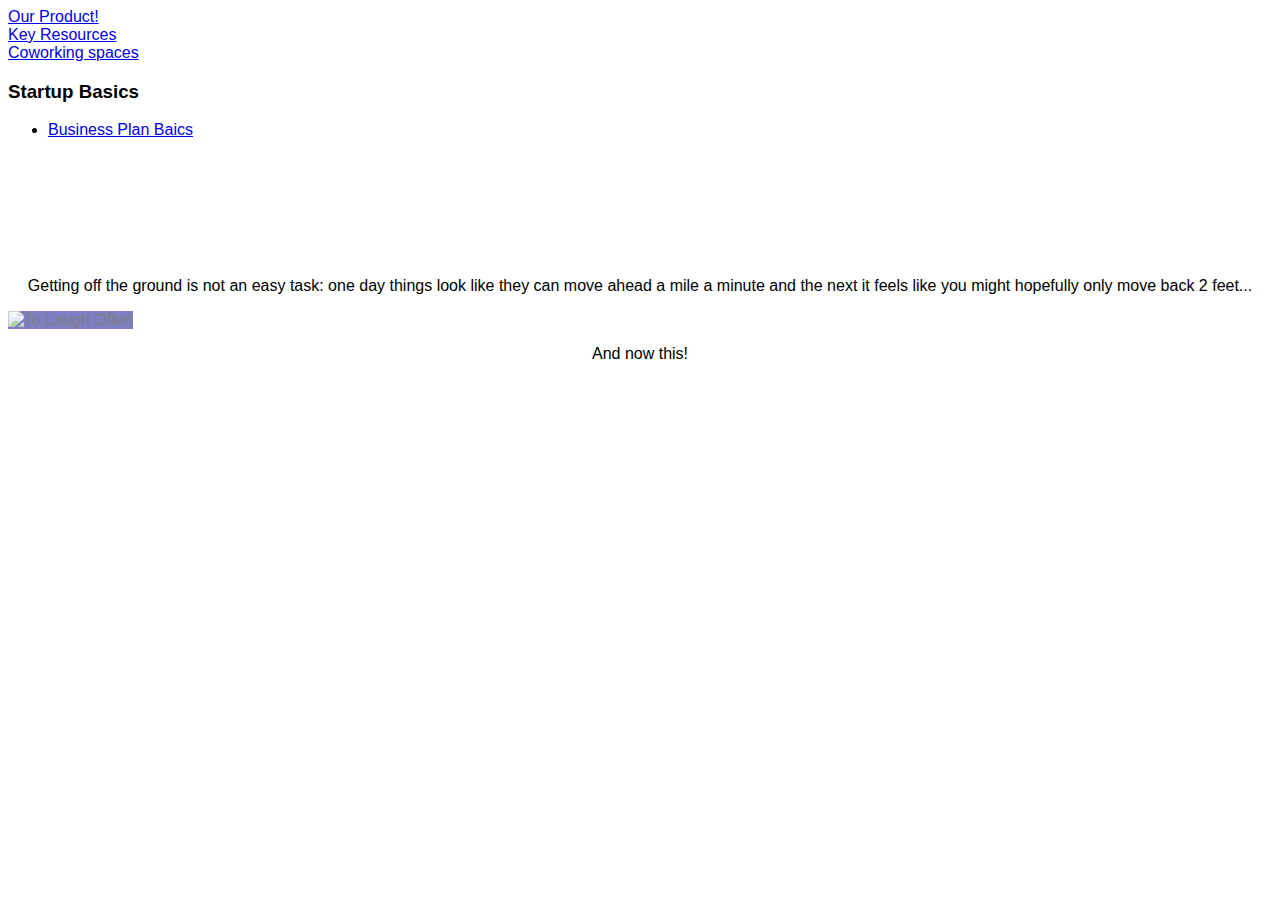
==== index.html @ 9f34daac "Trying again" ====
<!Doctype html>
<html>
<head>
    <title>AC's thoughts on starting a company</title>
    <link rel="stylesheet" href="./Resources/css/style.css" type="text/css">
</head>
<body>
    <nav>
        <a href="sessions.dunamisproducts.com">Our Product!</a>
        <br />
        <a href="./websites.html">Key Resources</a>
        <br />
        <a href="Coworking_spaces.html">Coworking spaces</a>
        <br>
        <h3>Startup Basics</h3>
        <ul>
            <li><a href="bpb.html" target="_blank">Business Plan Baics</a>
        </ul>
    </nav>
    <!--Introduction and statement of purpose for the page-->
    <div> 
        <h1>The Beginning of Something Great<h1>
        <p>This blog is a personal accounting for the excitement and struggles Jen and I faced while trying tp
            start a company change the world.  Go ahead and take a look around on the different articles written to help
            the next big start up get things going.
        </p>
        
    </div>
    <div>
        <p>Getting off the ground is not an easy task: one day things look like they can move ahead a mile a minute and the 
            next it feels like you might hopefully only move back 2 feet...
        </p>
    </div>
    <img src="../resources/photos/to laugh often quote.jpeg" height:"300" width:"480" alt="To Laugh Often">
    <p>And now this!</p>
    <iframe width="560" height="315" src="https://www.youtube.com/embed/videoseries?list=PL55DC89E245188F1F" frameborder="0" allowfullscreen autoplay> </iframe>
    <!-- Thank you photo of Daniel Craig/might remove
    <img src="https://assets.omaze.com/email/2017/March/DanielCraig_Thankyou_030117_1.0.jpg?delivery_id=Daniel+Craig/Aston+Martin+Thank+You+Card&subscriber_id=f38f2b7f-3ef1-44c6-9f0c-106e9a1f3ecf&utm_source=bronto&utm_medium=email&utm_term=Image+-+Daniel+Craig+wants+to+say+thank+you!+click+to+download&utm_content=Your+digital+thank+you+card+from+Daniel+Craig.&utm_campaign=Daniel+Craig/Aston+Martin+Thank+You+Card&_bta_tid=30839277975476408889097688699329494267954800676545053094674755152274847359902935149301450712130342200614&_bta_c=2n0cj89agtah558w54ex5zrsdta62" alt="Daniel Craig">
    -->
    <div class ></div>
</body>
</html>
---- Resources/css/style.css ----
p {
    font-size: 16px;
    font-weight: normal;
    text-align: center;
}
body {
     background-image: url("../../resources/photos/homebackground.jpg");
     background-repeat: no-repeat;
     background-size: cover;
     font-family: Arial, Helvetica, sans-serif;
}

h1 {
    color: white;
    text-align: center;
}
img {
    background-color: darkblue;
    opacity: .5;
}
iframe {
    align-content: center;
}
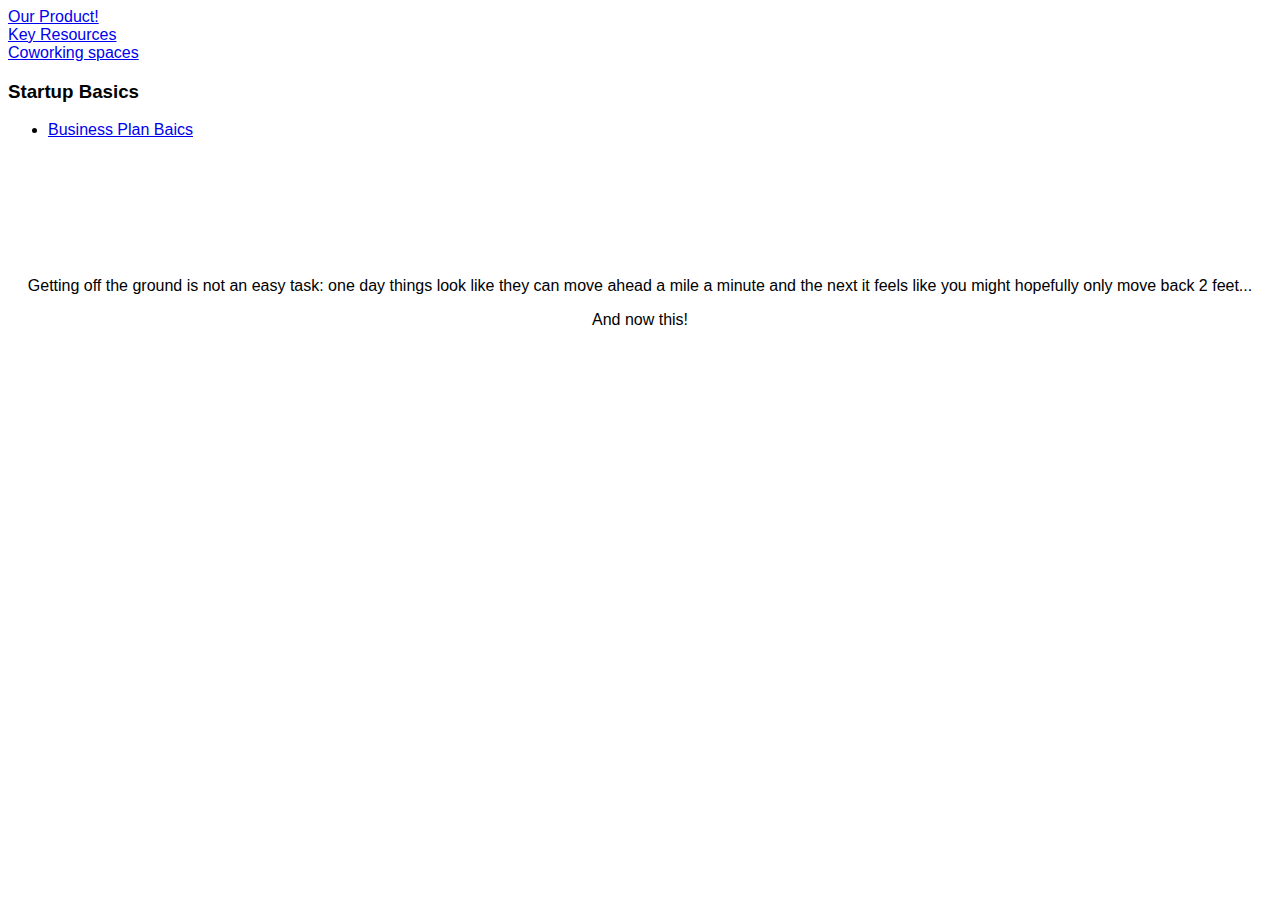
==== commit 2bc17c05: "lets hope this works" ====
--- a/index.html
+++ b/index.html
@@ -31,9 +31,11 @@
             next it feels like you might hopefully only move back 2 feet...
         </p>
     </div>
+    <!--
     <img src="../resources/photos/to laugh often quote.jpeg" height:"300" width:"480" alt="To Laugh Often">
+    -->
     <p>And now this!</p>
-    <iframe width="560" height="315" src="https://www.youtube.com/embed/videoseries?list=PL55DC89E245188F1F" frameborder="0" allowfullscreen autoplay> </iframe>
+    <iframe width="560" height="315" src="https://www.youtube.com/embed/8boneOGMa00" frameborder="0" allowfullscreen></iframe>
     <!-- Thank you photo of Daniel Craig/might remove
     <img src="https://assets.omaze.com/email/2017/March/DanielCraig_Thankyou_030117_1.0.jpg?delivery_id=Daniel+Craig/Aston+Martin+Thank+You+Card&subscriber_id=f38f2b7f-3ef1-44c6-9f0c-106e9a1f3ecf&utm_source=bronto&utm_medium=email&utm_term=Image+-+Daniel+Craig+wants+to+say+thank+you!+click+to+download&utm_content=Your+digital+thank+you+card+from+Daniel+Craig.&utm_campaign=Daniel+Craig/Aston+Martin+Thank+You+Card&_bta_tid=30839277975476408889097688699329494267954800676545053094674755152274847359902935149301450712130342200614&_bta_c=2n0cj89agtah558w54ex5zrsdta62" alt="Daniel Craig">
     -->
--- a/Resources/css/style.css
+++ b/Resources/css/style.css
@@ -3,7 +3,7 @@
     font-weight: normal;
     text-align: center;
 }
-body {
+html {
      background-image: url("../../resources/photos/homebackground.jpg");
      background-repeat: no-repeat;
      background-size: cover;
@@ -18,6 +18,3 @@
     background-color: darkblue;
     opacity: .5;
 }
-iframe {
-    align-content: center;
-}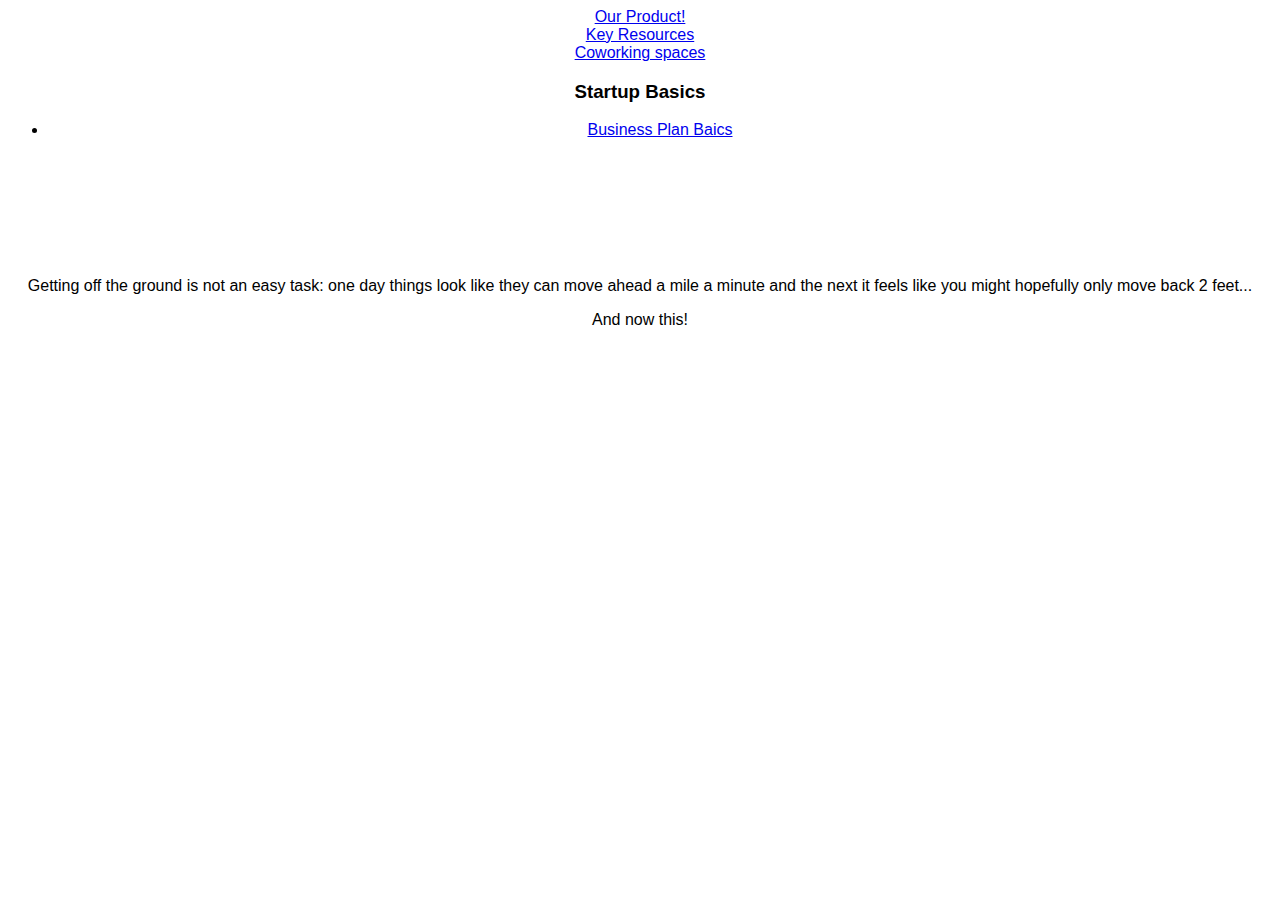
==== commit b54593c7: "Trying to fix background" ====
--- a/index.html
+++ b/index.html
@@ -39,6 +39,6 @@
     <!-- Thank you photo of Daniel Craig/might remove
     <img src="https://assets.omaze.com/email/2017/March/DanielCraig_Thankyou_030117_1.0.jpg?delivery_id=Daniel+Craig/Aston+Martin+Thank+You+Card&subscriber_id=f38f2b7f-3ef1-44c6-9f0c-106e9a1f3ecf&utm_source=bronto&utm_medium=email&utm_term=Image+-+Daniel+Craig+wants+to+say+thank+you!+click+to+download&utm_content=Your+digital+thank+you+card+from+Daniel+Craig.&utm_campaign=Daniel+Craig/Aston+Martin+Thank+You+Card&_bta_tid=30839277975476408889097688699329494267954800676545053094674755152274847359902935149301450712130342200614&_bta_c=2n0cj89agtah558w54ex5zrsdta62" alt="Daniel Craig">
     -->
-    <div class ></div>
+    <div class="Business quotes" ></div>
 </body>
 </html>--- a/Resources/css/style.css
+++ b/Resources/css/style.css
@@ -4,10 +4,14 @@
     text-align: center;
 }
 html {
-     background-image: url("../../resources/photos/homebackground.jpg");
+     background-image: url("../resources/photos/homebackground.jpg");
      background-repeat: no-repeat;
      background-size: cover;
      font-family: Arial, Helvetica, sans-serif;
+}
+
+body {
+    text-align: center;
 }
 
 h1 {
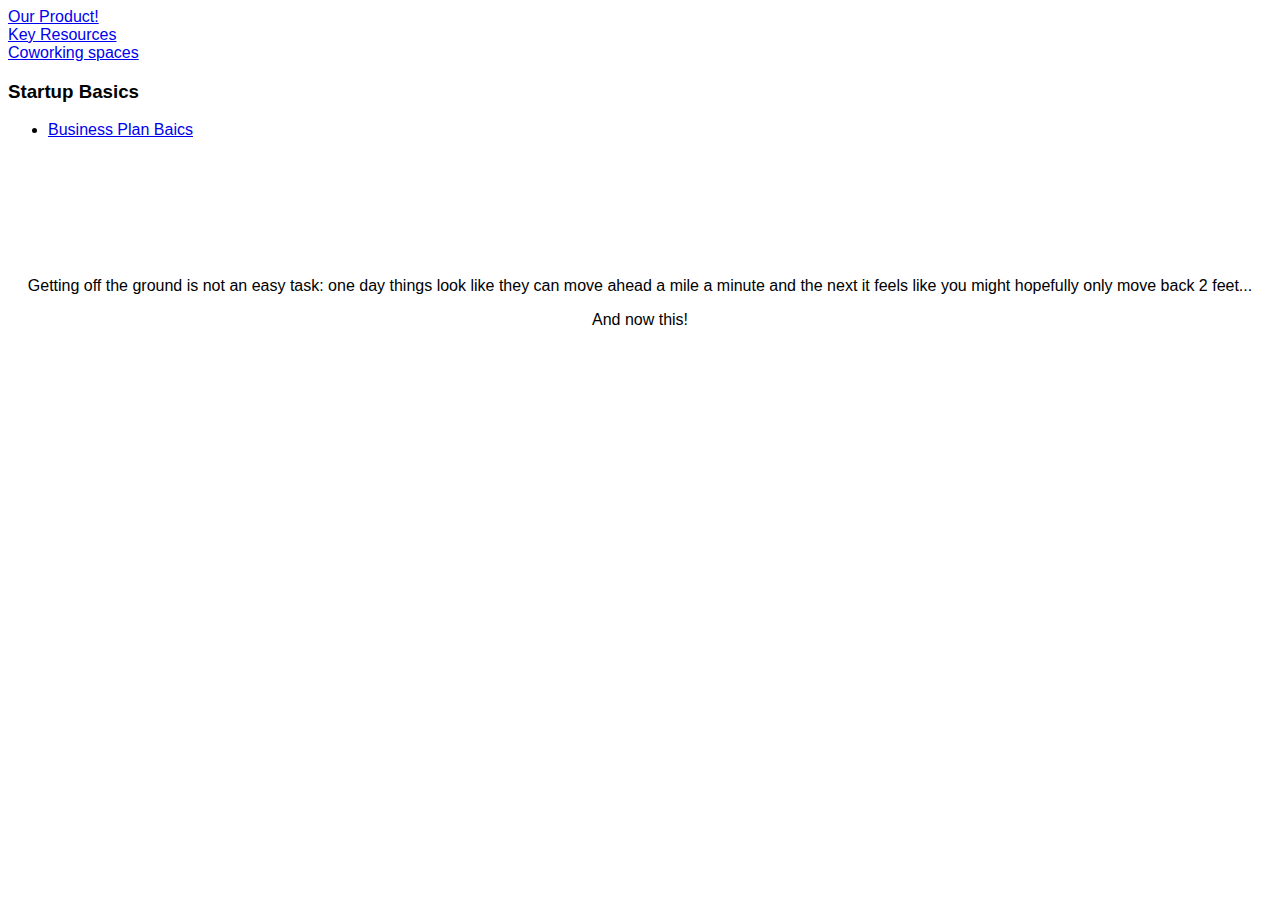
==== commit 58fd4b12: "again..." ====
--- a/index.html
+++ b/index.html
@@ -34,11 +34,13 @@
     <!--
     <img src="../resources/photos/to laugh often quote.jpeg" height:"300" width:"480" alt="To Laugh Often">
     -->
+    <div class="funthings">
     <p>And now this!</p>
     <iframe width="560" height="315" src="https://www.youtube.com/embed/8boneOGMa00" frameborder="0" allowfullscreen></iframe>
     <!-- Thank you photo of Daniel Craig/might remove
     <img src="https://assets.omaze.com/email/2017/March/DanielCraig_Thankyou_030117_1.0.jpg?delivery_id=Daniel+Craig/Aston+Martin+Thank+You+Card&subscriber_id=f38f2b7f-3ef1-44c6-9f0c-106e9a1f3ecf&utm_source=bronto&utm_medium=email&utm_term=Image+-+Daniel+Craig+wants+to+say+thank+you!+click+to+download&utm_content=Your+digital+thank+you+card+from+Daniel+Craig.&utm_campaign=Daniel+Craig/Aston+Martin+Thank+You+Card&_bta_tid=30839277975476408889097688699329494267954800676545053094674755152274847359902935149301450712130342200614&_bta_c=2n0cj89agtah558w54ex5zrsdta62" alt="Daniel Craig">
     -->
+    </div>
     <div class="Business quotes" ></div>
 </body>
 </html>--- a/Resources/css/style.css
+++ b/Resources/css/style.css
@@ -10,7 +10,7 @@
      font-family: Arial, Helvetica, sans-serif;
 }
 
-body {
+.funthings {
     text-align: center;
 }
 
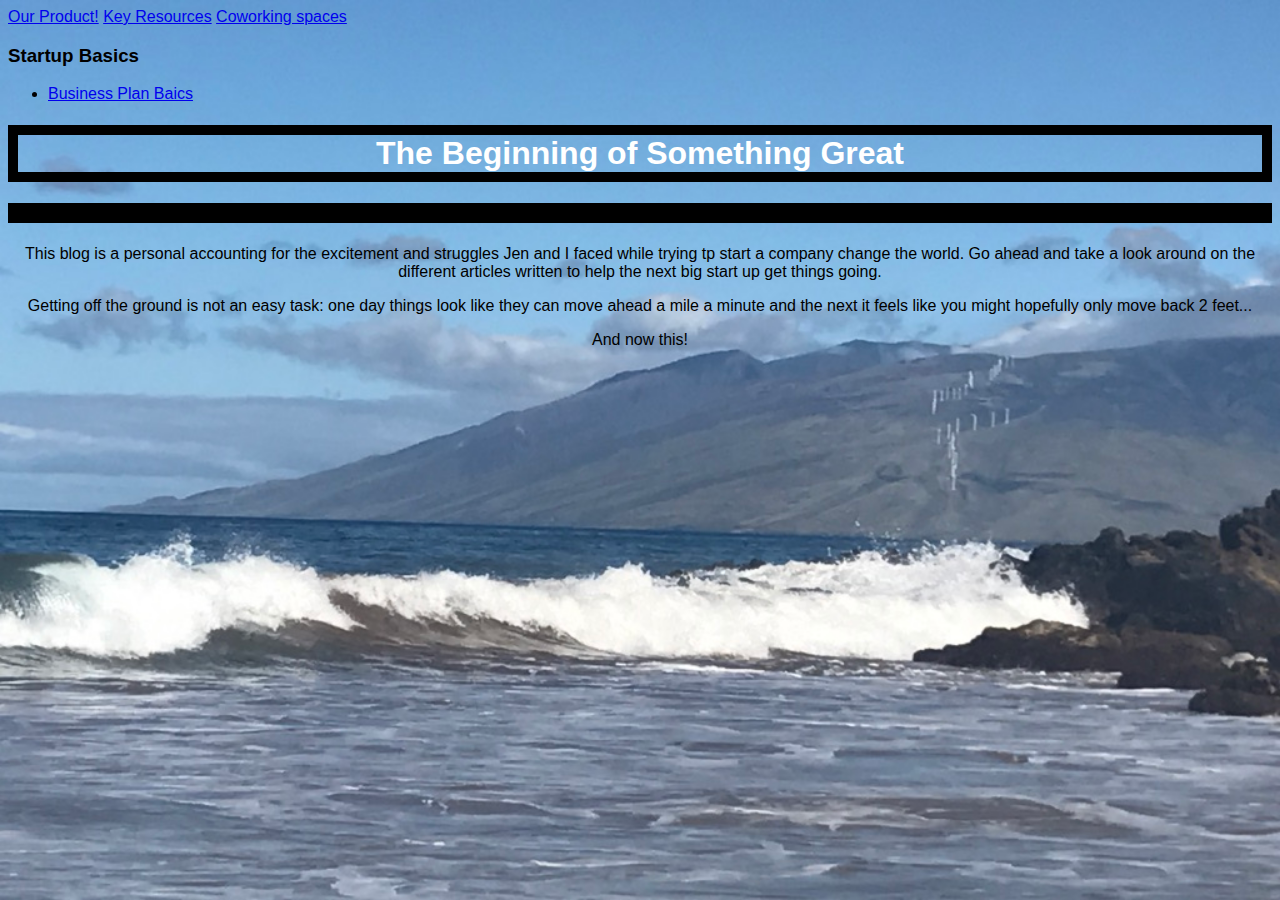
==== commit 5cbfd0c9: "Adding Box models" ====
--- a/index.html
+++ b/index.html
@@ -5,21 +5,20 @@
     <link rel="stylesheet" href="./Resources/css/style.css" type="text/css">
 </head>
 <body>
-    <nav>
+    <nav class="heads">
         <a href="sessions.dunamisproducts.com">Our Product!</a>
-        <br />
         <a href="./websites.html">Key Resources</a>
-        <br />
         <a href="Coworking_spaces.html">Coworking spaces</a>
-        <br>
         <h3>Startup Basics</h3>
         <ul>
             <li><a href="bpb.html" target="_blank">Business Plan Baics</a>
         </ul>
     </nav>
     <!--Introduction and statement of purpose for the page-->
-    <div> 
+    <div class="starting"> 
         <h1>The Beginning of Something Great<h1>
+    </div>
+    <div>    
         <p>This blog is a personal accounting for the excitement and struggles Jen and I faced while trying tp
             start a company change the world.  Go ahead and take a look around on the different articles written to help
             the next big start up get things going.
--- a/Resources/css/style.css
+++ b/Resources/css/style.css
@@ -3,22 +3,40 @@
     font-weight: normal;
     text-align: center;
 }
-html {
-     background-image: url("../resources/photos/homebackground.jpg");
+body {
+     background-image: url("../photos/homebackground.jpg");
      background-repeat: no-repeat;
      background-size: cover;
      font-family: Arial, Helvetica, sans-serif;
+     top: 20px;
 }
 
 .funthings {
     text-align: center;
+    top: 10px;
 }
+div {
+    top: 30px;
+    position: static;
 
+}
 h1 {
     color: white;
-    text-align: center;
+    text-align: center; 
+    border: 10px solid black;
 }
 img {
     background-color: darkblue;
     opacity: .5;
+    top: 10px;
+    position: absolute;
 }
+nav .heads {
+    Position: fixed;
+    width: 100%;
+    z-index: 2;
+    top: 10px;
+}
+ul {
+    top: 20px;
+}   
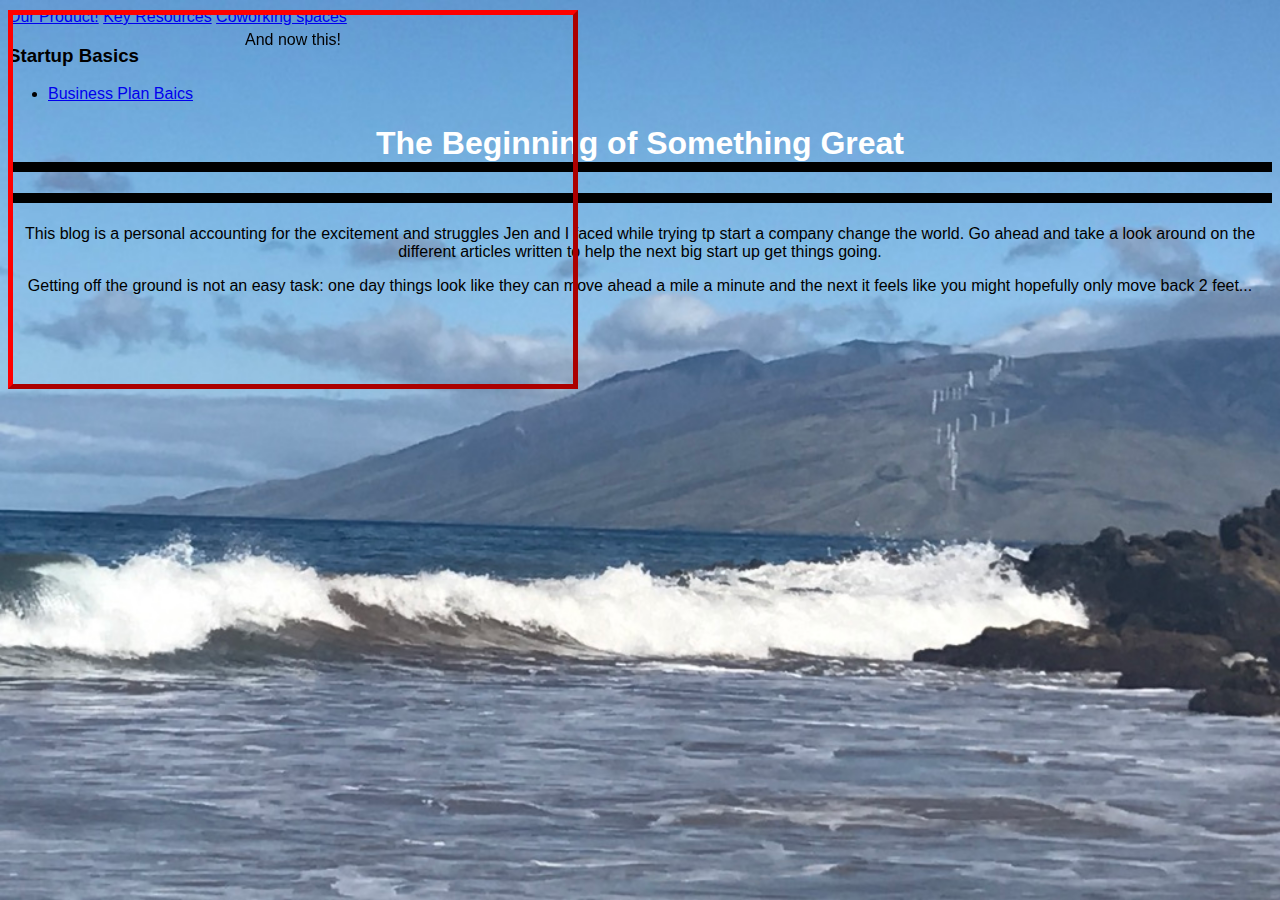
==== commit ae0561a5: "fixing styling" ====
--- a/index.html
+++ b/index.html
@@ -5,7 +5,8 @@
     <link rel="stylesheet" href="./Resources/css/style.css" type="text/css">
 </head>
 <body>
-    <nav class="heads">
+    <div class="head">
+    <nav>
         <a href="sessions.dunamisproducts.com">Our Product!</a>
         <a href="./websites.html">Key Resources</a>
         <a href="Coworking_spaces.html">Coworking spaces</a>
@@ -14,6 +15,7 @@
             <li><a href="bpb.html" target="_blank">Business Plan Baics</a>
         </ul>
     </nav>
+    </div>
     <!--Introduction and statement of purpose for the page-->
     <div class="starting"> 
         <h1>The Beginning of Something Great<h1>
--- a/Resources/css/style.css
+++ b/Resources/css/style.css
@@ -2,13 +2,13 @@
     font-size: 16px;
     font-weight: normal;
     text-align: center;
+
 }
 body {
      background-image: url("../photos/homebackground.jpg");
      background-repeat: no-repeat;
      background-size: cover;
      font-family: Arial, Helvetica, sans-serif;
-     top: 20px;
 }
 
 .funthings {
@@ -18,12 +18,13 @@
 div {
     top: 30px;
     position: static;
+    border: 10px 
 
 }
 h1 {
     color: white;
     text-align: center; 
-    border: 10px solid black;
+    border-bottom: 10px solid black;
 }
 img {
     background-color: darkblue;
@@ -32,6 +33,8 @@
     position: absolute;
 }
 nav .heads {
+    background-color: black;
+    border: 20px solid black;
     Position: fixed;
     width: 100%;
     z-index: 2;
@@ -40,3 +43,10 @@
 ul {
     top: 20px;
 }   
+.funthings{
+    border: 5px outset red;
+    padding: 0;
+    display: block;
+    position: fixed;
+
+}
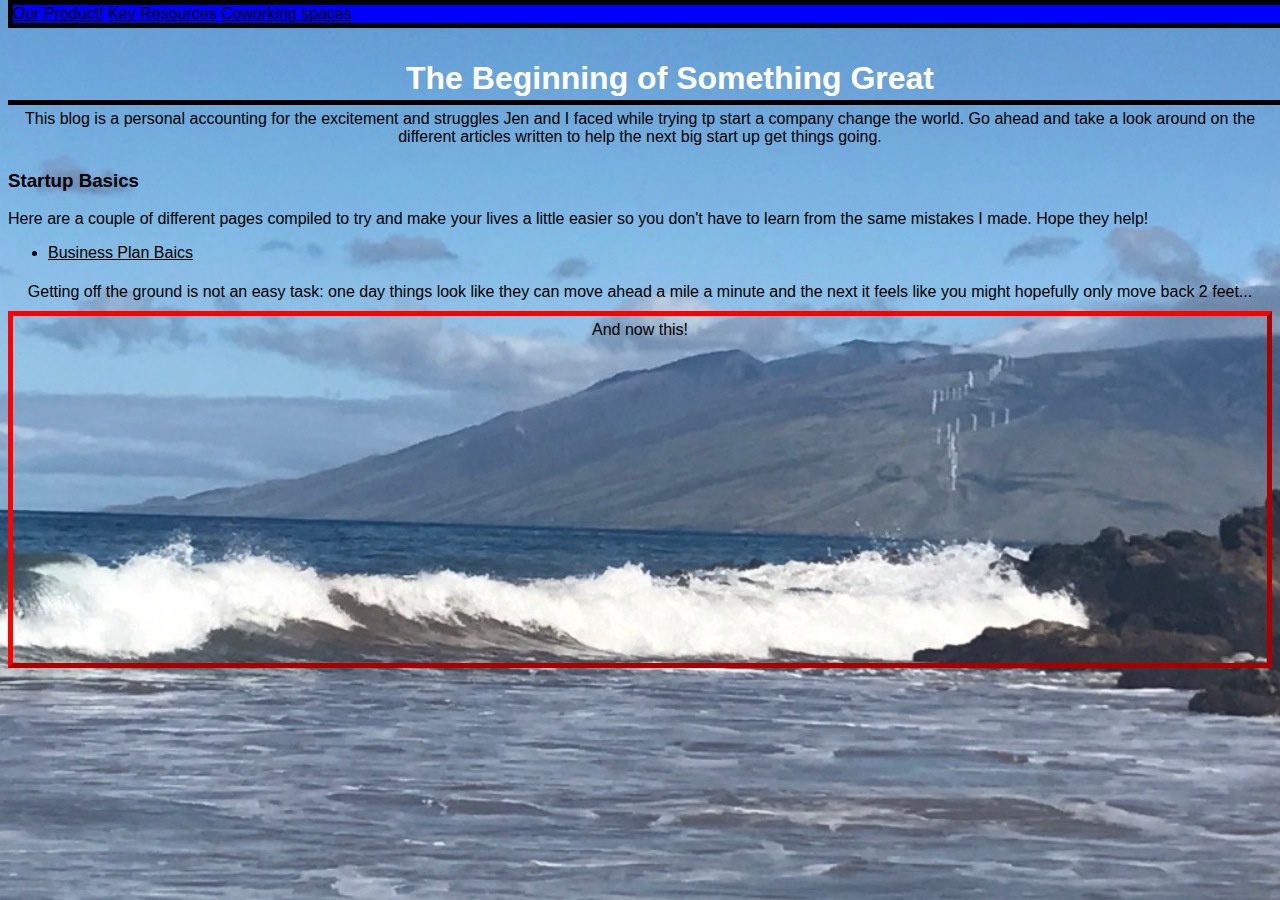
==== commit 0905607a: "slowly figuring out the formating" ====
--- a/index.html
+++ b/index.html
@@ -5,36 +5,37 @@
     <link rel="stylesheet" href="./Resources/css/style.css" type="text/css">
 </head>
 <body>
-    <div class="head">
-    <nav>
-        <a href="sessions.dunamisproducts.com">Our Product!</a>
-        <a href="./websites.html">Key Resources</a>
-        <a href="Coworking_spaces.html">Coworking spaces</a>
-        <h3>Startup Basics</h3>
-        <ul>
-            <li><a href="bpb.html" target="_blank">Business Plan Baics</a>
-        </ul>
-    </nav>
-    </div>
+    <header>
+        <nav>
+            <a href="sessions.dunamisproducts.com">Our Product!</a>
+            <a href="./websites.html">Key Resources</a>
+            <a href="Coworking_spaces.html">Coworking spaces</a>
+        </nav>       
+    </header>
     <!--Introduction and statement of purpose for the page-->
     <div class="starting"> 
-        <h1>The Beginning of Something Great<h1>
+        <h1>The Beginning of Something Great</h1>
     </div>
     <div>    
         <p>This blog is a personal accounting for the excitement and struggles Jen and I faced while trying tp
             start a company change the world.  Go ahead and take a look around on the different articles written to help
             the next big start up get things going.
         </p>
-        
+    </div>
+    <div class="startupstuff">  
+        <h3>Startup Basics</h3>
+        <p>Here are a couple of different pages compiled to try and make your lives a little easier so you don't have to 
+            learn from the same mistakes I made.  Hope they help!
+        </p>
+            <ul>
+                <li><a href="bpb.html" target="_blank">Business Plan Baics</a>
+            </ul>
     </div>
     <div>
         <p>Getting off the ground is not an easy task: one day things look like they can move ahead a mile a minute and the 
             next it feels like you might hopefully only move back 2 feet...
         </p>
     </div>
-    <!--
-    <img src="../resources/photos/to laugh often quote.jpeg" height:"300" width:"480" alt="To Laugh Often">
-    -->
     <div class="funthings">
     <p>And now this!</p>
     <iframe width="560" height="315" src="https://www.youtube.com/embed/8boneOGMa00" frameborder="0" allowfullscreen></iframe>
--- a/Resources/css/style.css
+++ b/Resources/css/style.css
@@ -2,7 +2,7 @@
     font-size: 16px;
     font-weight: normal;
     text-align: center;
-
+    margin: 5px auto;
 }
 body {
      background-image: url("../photos/homebackground.jpg");
@@ -14,39 +14,47 @@
 .funthings {
     text-align: center;
     top: 10px;
+    margin: 0 5px;
 }
 div {
-    top: 30px;
-    position: static;
     border: 10px 
-
+}
+a{
+    color: black;
 }
 h1 {
     color: white;
     text-align: center; 
-    border-bottom: 10px solid black;
+    height: 10px;
+    width: 100%;
+    padding: 30px;
+    margin: 30px 10px 0 0;
+    border-bottom: 5px solid black;
 }
 img {
     background-color: darkblue;
     opacity: .5;
     top: 10px;
-    position: absolute;
 }
-nav .heads {
-    background-color: black;
-    border: 20px solid black;
-    Position: fixed;
+header {
+    background-color: blue;
+    border: 5px solid black;
     width: 100%;
-    z-index: 2;
-    top: 10px;
+    position: fixed;
+    top: 0px;
+}
+nav li{
+
 }
 ul {
-    top: 20px;
+    
 }   
 .funthings{
+    margin: 10px auto;
     border: 5px outset red;
     padding: 0;
-    display: block;
-    position: fixed;
+}
+.startupstuff {
+    display: inline-block;
 
 }
